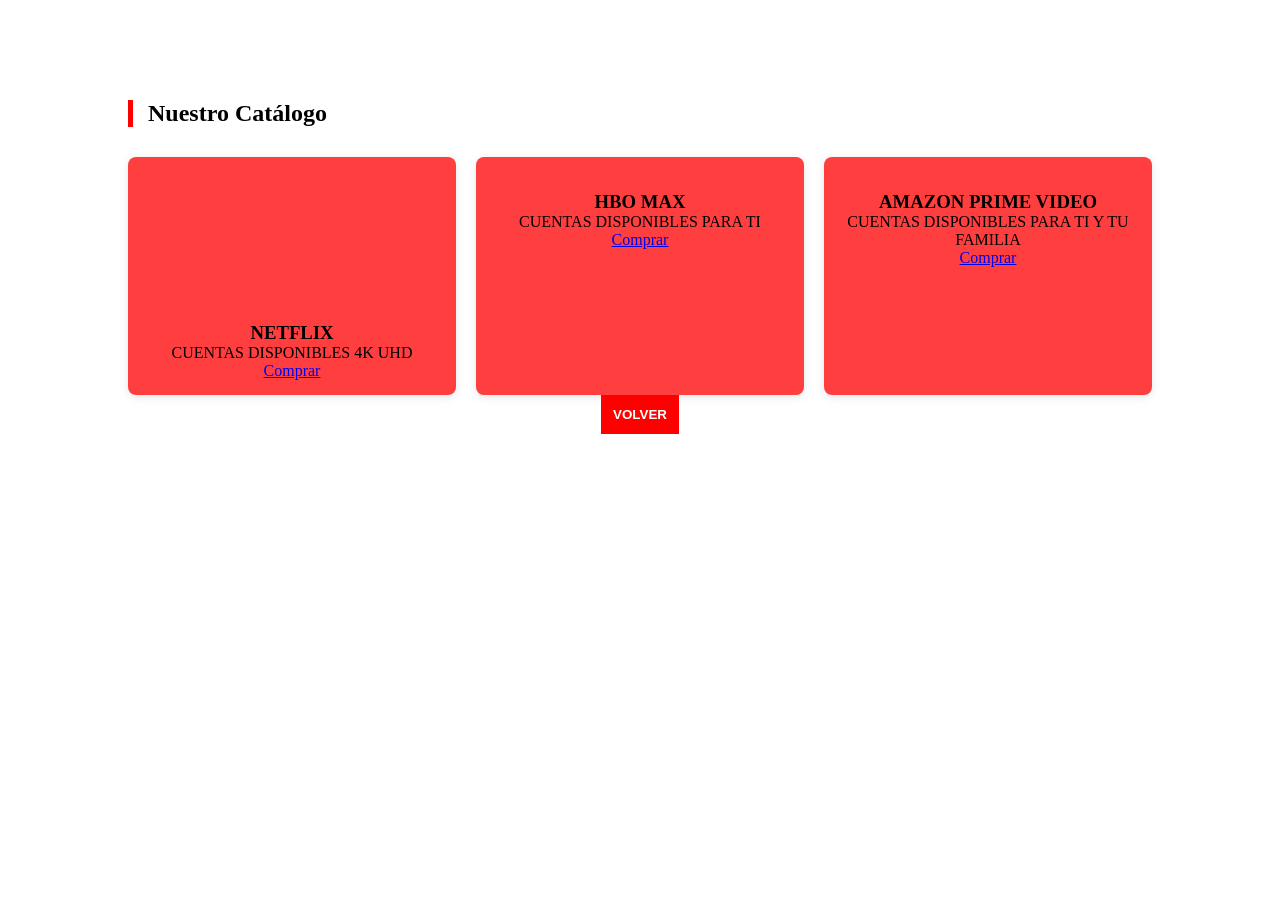
==== catalogo.html @ e99e134b "Add files via upload" ====
<!DOCTYPE html>
<html lang="en">
<head>
    <meta charset="UTF-8">
    <meta name="viewport" content="width=device-width, initial-scale=1.0">
    <title>Catalogo</title>
    <link rel="stylesheet" href="style.css">
</head>
<body>
        <section id="catalogo" class="content-section">
            <h2>Nuestro Catálogo</h2>
            <div class="grid-catalogo">
                <div class="card">
                    <div class="card-netflix">
                    <img src="https://encrypted-tbn0.gstatic.com/images?q=tbn:ANd9GcTK-b-GRJP49S_nvl8UDCQ2DDusVBUmQcN1Ug&s" width="300px" alt="">
                    </div>
                    <h3>NETFLIX</h3>
                    <p>CUENTAS DISPONIBLES 4K UHD </p>
                    <a href="Netflix">Comprar</a>
                </div>
                <div class="card">
                    <div class="card-hbo"></div>
                    <img src="https://rabbitlogo.com/wp-content/uploads/2025/07/hbo.jpg" width="300px" alt="">
                    <h3>HBO MAX</h3>
                    <p>CUENTAS DISPONIBLES PARA TI</p>
                    <a href="HBO">Comprar</a>
                </div>
                <div class="card">
                    <div class="card-amazon"></div>
                    <img src="https://i.pcmag.com/imagery/reviews/02dIsBiVpmVTMeXkrKxWy0W-13..v1582749138.png" width="300px" alt="">
                    <h3>AMAZON PRIME VIDEO</h3>
                    <p>CUENTAS DISPONIBLES PARA TI Y TU FAMILIA</p>
                    <a href="AMAZON PRIME VIDEO">Comprar</a>
                </div>
                </div>
            </div>
            <div class="volver">
            <a href="index.html"><i class="fas fa-arrow-left"></i>
        <button>VOLVER</button>
        </div> 
        </section>
</body>
</html>
---- style.css ----
:root {
    --color-principal: #2200ff;
    --color-acento: #ff0000;
    --color-fondo: #ffffff;
    --color-texto: #000000;
}
* {
    margin: 0;
}
body {
    font-family: 'Times New Roman', Times, serif;
    margin: 0;
    padding: 0;
    color: var(--color-texto);
    background-color: var(--color-fondo);
    scroll-behavior: smooth;
}


nav {
    display: flex;
    justify-content: space-between;
    align-items: center;
    background: var(--color-principal);
    padding: 1rem 10%;
    position: fixed;
    width: 80%; /* Ajustado para el padding */
    top: 0;
    z-index: 1000;
}

.logo {
    color: white;
    font-size: 1.5rem;
    font-weight: bold;
}

.nav-links {
    list-style: none;
    display: flex;
    margin: 0;
}

.nav-links li {
    margin-left: 20px;
}

.nav-links a {
    color: white;
    text-decoration: none;
    font-size: 1rem;
}

.nav-links a:hover {
    color: var(--color-acento);
}

.content-section {
    padding: 100px 10% 40px;
    max-width: 1100px;
    margin: auto;
}

.hero {
    display: flex; 
    flex-direction: column;
    justify-content: center;
    align-items: center;
    text-align: center;
    overflow: hidden; 
}
.hero-img{
    height: 100%;
    width: 100%;
    object-fit: cover;

}

h2 {
    border-left: 5px solid var(--color-acento);
    padding-left: 15px;
    margin-bottom: 30px;
}

.grid-catalogo {
    display: grid;
    grid-template-columns: repeat(auto-fit, minmax(250px, 1fr));
    gap: 20px;
}

.card {
    background: #ff3f3f;
    padding: 15px;
    border-radius: 8px;
    box-shadow: 0 2px 10px rgba(0,0,0,0.1);
    text-align: center;
}

.card-netflix {
    width: 100%;
    height: 150px;;
    height: 150px;
    background-size: cover;;
    background-position: center;
}
.card-hbo {
    width: 100%;
    height: 150px;;
    height: 1px;
    background-size: cover;;
    background-position: center;
}

.card-amazon {
    width: 100%;
    height: 150px;;
    height: 1px;
    background-size: cover;;
    background-position: center;
}

.contacto-wrapper {
    display: grid;
    grid-template-columns: 1fr 1fr;
    gap: 50px;
}

form {
    display: flex;
    flex-direction: column;
}

input, textarea {
    padding: 12px;
    margin-bottom: 10px;
    border: 1px solid #ddd;
    border-radius: 4px;
}

button {
    padding: 12px;
    background: var(--color-acento);
    color: white;
    border: none;
    cursor: pointer;
    font-weight: bold;
}

.mapa-placeholder {
    height: 200px;
    background: #eee;
    border: 1px dashed #ccc;
    display: flex;
    align-items: center;
    justify-content: center;
    margin-top: 10px;
}

footer {
    text-align:center;
    padding: 20px;
    background: #1a1a1a;
    color: white;
    margin-top: 430px;
}

@media (max-width: 768px) {
    .contacto-wrapper {
        grid-template-columns: 1fr;
    }
    nav {
        width: 90%;
        padding: 1rem 5%;
    }
}

.volver{
    display: flex;
    justify-content: center;
    padding: auto;
}
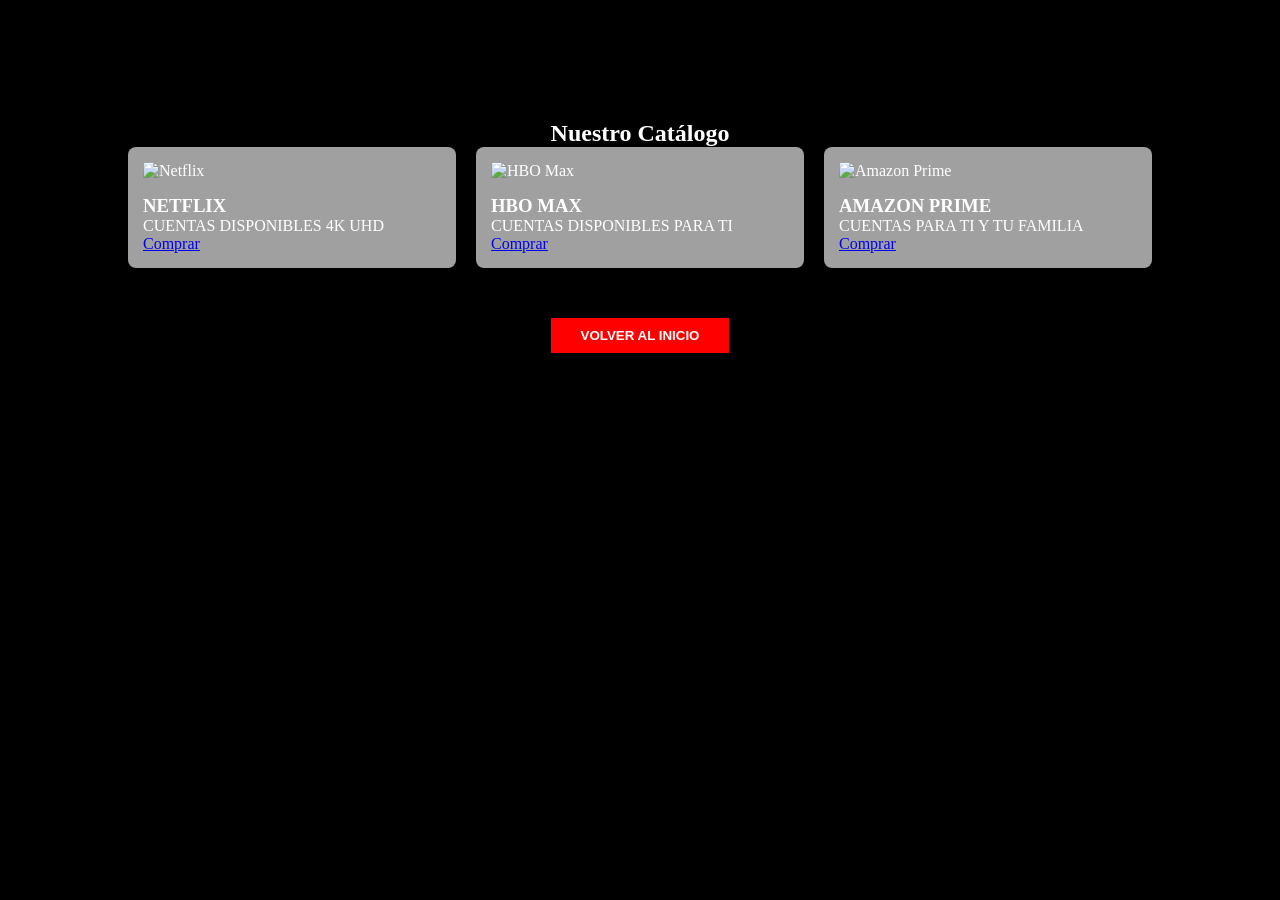
==== commit 39786c50: "Update catalogo.html" ====
--- a/catalogo.html
+++ b/catalogo.html
@@ -1,43 +1,38 @@
 <!DOCTYPE html>
-<html lang="en">
+<html lang="es">
 <head>
     <meta charset="UTF-8">
     <meta name="viewport" content="width=device-width, initial-scale=1.0">
-    <title>Catalogo</title>
+    <title>Catálogo - Streaming Services</title>
     <link rel="stylesheet" href="style.css">
 </head>
 <body>
-        <section id="catalogo" class="content-section">
-            <h2>Nuestro Catálogo</h2>
-            <div class="grid-catalogo">
-                <div class="card">
-                    <div class="card-netflix">
-                    <img src="https://encrypted-tbn0.gstatic.com/images?q=tbn:ANd9GcTK-b-GRJP49S_nvl8UDCQ2DDusVBUmQcN1Ug&s" width="300px" alt="">
-                    </div>
-                    <h3>NETFLIX</h3>
-                    <p>CUENTAS DISPONIBLES 4K UHD </p>
-                    <a href="Netflix">Comprar</a>
-                </div>
-                <div class="card">
-                    <div class="card-hbo"></div>
-                    <img src="https://rabbitlogo.com/wp-content/uploads/2025/07/hbo.jpg" width="300px" alt="">
-                    <h3>HBO MAX</h3>
-                    <p>CUENTAS DISPONIBLES PARA TI</p>
-                    <a href="HBO">Comprar</a>
-                </div>
-                <div class="card">
-                    <div class="card-amazon"></div>
-                    <img src="https://i.pcmag.com/imagery/reviews/02dIsBiVpmVTMeXkrKxWy0W-13..v1582749138.png" width="300px" alt="">
-                    <h3>AMAZON PRIME VIDEO</h3>
-                    <p>CUENTAS DISPONIBLES PARA TI Y TU FAMILIA</p>
-                    <a href="AMAZON PRIME VIDEO">Comprar</a>
-                </div>
-                </div>
+    <section class="content-section">
+        <h1>Nuestro Catálogo</h1>
+        <div class="grid-catalogo">
+            <div class="card">
+                <img src="https://encrypted-tbn0.gstatic.com/images?q=tbn:ANd9GcTK-b-GRJP49S_nvl8UDCQ2DDusVBUmQcN1Ug&s" alt="Netflix">
+                <h3>NETFLIX</h3>
+                <p>CUENTAS DISPONIBLES 4K UHD</p>
+                <a href="#" class="btn-comprar">Comprar</a>
             </div>
-            <div class="volver">
-            <a href="index.html"><i class="fas fa-arrow-left"></i>
-        <button>VOLVER</button>
-        </div> 
-        </section>
+            <div class="card">
+                <img src="https://rabbitlogo.com/wp-content/uploads/2025/07/hbo.jpg" alt="HBO Max">
+                <h3>HBO MAX</h3>
+                <p>CUENTAS DISPONIBLES PARA TI</p>
+                <a href="#" class="btn-comprar">Comprar</a>
+            </div>
+            <div class="card">
+                <img src="https://i.pcmag.com/imagery/reviews/02dIsBiVpmVTMeXkrKxWy0W-13..v1582749138.png" alt="Amazon Prime">
+                <h3>AMAZON PRIME</h3>
+                <p>CUENTAS PARA TI Y TU FAMILIA</p>
+                <a href="#" class="btn-comprar">Comprar</a>
+            </div>
+        </div>
+
+        <div class="volver">
+            <a href="index.html"><button>VOLVER AL INICIO</button></a>
+        </div>
+    </section>
 </body>
-</html>+</html>
--- a/style.css
+++ b/style.css
@@ -1,8 +1,8 @@
 :root {
-    --color-principal: #2200ff;
+    --color-principal: #000000;
     --color-acento: #ff0000;
-    --color-fondo: #ffffff;
-    --color-texto: #000000;
+    --color-fondo: #000000;
+    --color-texto: #ffffff;
 }
 * {
     margin: 0;
@@ -24,7 +24,7 @@
     background: var(--color-principal);
     padding: 1rem 10%;
     position: fixed;
-    width: 80%; /* Ajustado para el padding */
+    width: 80%;
     top: 0;
     z-index: 1000;
 }
@@ -56,11 +56,9 @@
 }
 
 .content-section {
-    padding: 100px 10% 40px;
-    max-width: 1100px;
-    margin: auto;
+    padding: 120px 10% 40px;
+    text-align: center;
 }
-
 .hero {
     display: flex; 
     flex-direction: column;
@@ -89,34 +87,19 @@
 }
 
 .card {
-    background: #ff3f3f;
+    background: #a0a0a0;
     padding: 15px;
     border-radius: 8px;
     box-shadow: 0 2px 10px rgba(0,0,0,0.1);
-    text-align: center;
+    text-align: justify;
 }
 
-.card-netflix {
+.card img {
     width: 100%;
-    height: 150px;;
-    height: 150px;
-    background-size: cover;;
-    background-position: center;
-}
-.card-hbo {
-    width: 100%;
-    height: 150px;;
-    height: 1px;
-    background-size: cover;;
-    background-position: center;
-}
-
-.card-amazon {
-    width: 100%;
-    height: 150px;;
-    height: 1px;
-    background-size: cover;;
-    background-position: center;
+    height: 180px;
+    object-fit: cover;
+    border-radius: 4px;
+    margin-bottom: 15px;
 }
 
 .contacto-wrapper {
@@ -137,13 +120,23 @@
     border-radius: 4px;
 }
 
-button {
-    padding: 12px;
-    background: var(--color-acento);
+.volver {
+    margin-top: 50px;
+    display: block;
+}
+
+.volver button {
+    padding: 10px 30px;
+    cursor: pointer;
+    background-color: var(--color-acento);
     color: white;
     border: none;
-    cursor: pointer;
     font-weight: bold;
+    transition: 0.3s;
+}
+
+.volver button:hover {
+    filter: brightness(1.2);
 }
 
 .mapa-placeholder {
@@ -159,7 +152,7 @@
 footer {
     text-align:center;
     padding: 20px;
-    background: #1a1a1a;
+    background: #000000;
     color: white;
     margin-top: 430px;
 }
@@ -173,9 +166,8 @@
         padding: 1rem 5%;
     }
 }
-
-.volver{
-    display: flex;
-    justify-content: center;
-    padding: auto;
+iframe {
+    margin: auto;
+    display: block;
+    position: relative;
 }
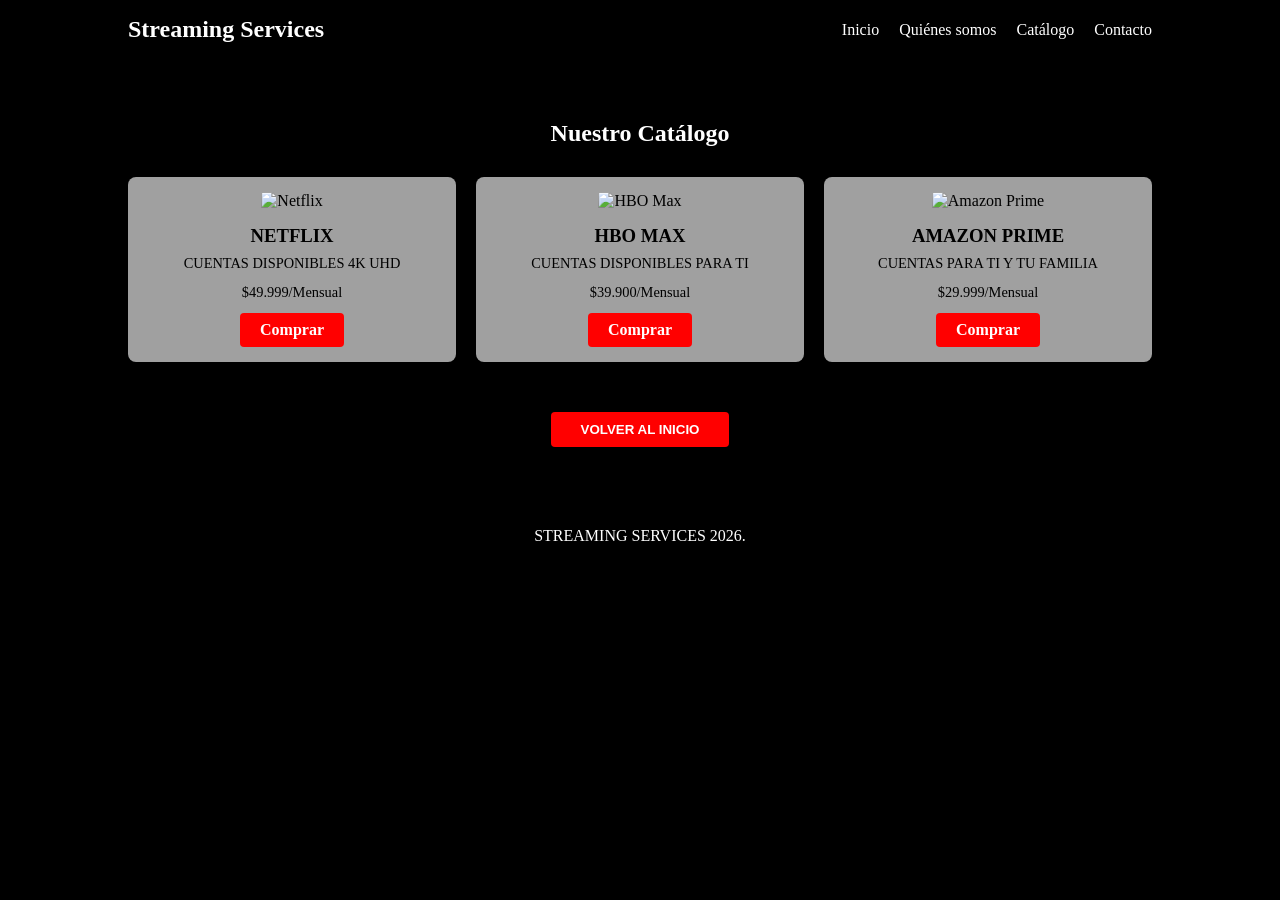
==== commit ed6e7bd4: "Update catalogo.html" ====
--- a/catalogo.html
+++ b/catalogo.html
@@ -7,32 +7,55 @@
     <link rel="stylesheet" href="style.css">
 </head>
 <body>
-    <section class="content-section">
-        <h1>Nuestro Catálogo</h1>
-        <div class="grid-catalogo">
-            <div class="card">
-                <img src="https://encrypted-tbn0.gstatic.com/images?q=tbn:ANd9GcTK-b-GRJP49S_nvl8UDCQ2DDusVBUmQcN1Ug&s" alt="Netflix">
-                <h3>NETFLIX</h3>
-                <p>CUENTAS DISPONIBLES 4K UHD</p>
-                <a href="#" class="btn-comprar">Comprar</a>
+
+    <header>
+        <nav>
+            <div class="logo">Streaming Services</div>
+            <ul class="nav-links">
+                <li><a href="index.html">Inicio</a></li>
+                <li><a href="quienessomos.html">Quiénes somos</a></li>
+                <li><a href="catalogo.html">Catálogo</a></li>
+                <li><a href="contacto.html">Contacto</a></li>
+            </ul>
+        </nav>
+    </header>
+
+    <main>
+        <section class="content-section">
+            <h1>Nuestro Catálogo</h1>
+            <div class="grid-catalogo">
+                <div class="card">
+                    <img src="https://encrypted-tbn0.gstatic.com/images?q=tbn:ANd9GcTK-b-GRJP49S_nvl8UDCQ2DDusVBUmQcN1Ug&s" alt="Netflix">
+                    <h3>NETFLIX</h3>
+                    <p>CUENTAS DISPONIBLES 4K UHD</p>
+                    <p>$49.999/Mensual</p>
+                    <a href="#" class="btn-comprar">Comprar</a>
+                </div>
+                <div class="card">
+                    <img src="https://rabbitlogo.com/wp-content/uploads/2025/07/hbo.jpg" alt="HBO Max">
+                    <h3>HBO MAX</h3>
+                    <p>CUENTAS DISPONIBLES PARA TI</p>
+                    <p>$39.900/Mensual</p>
+                    <a href="#" class="btn-comprar">Comprar</a>
+                </div>
+                <div class="card">
+                    <img src="https://i.pcmag.com/imagery/reviews/02dIsBiVpmVTMeXkrKxWy0W-13..v1582749138.png" alt="Amazon Prime">
+                    <h3>AMAZON PRIME</h3>
+                    <p>CUENTAS PARA TI Y TU FAMILIA</p>
+                    <p>$29.999/Mensual</p>
+                    <a href="#" class="btn-comprar">Comprar</a>
+                </div>
             </div>
-            <div class="card">
-                <img src="https://rabbitlogo.com/wp-content/uploads/2025/07/hbo.jpg" alt="HBO Max">
-                <h3>HBO MAX</h3>
-                <p>CUENTAS DISPONIBLES PARA TI</p>
-                <a href="#" class="btn-comprar">Comprar</a>
+
+            <div class="volver">
+                <a href="index.html"><button>VOLVER AL INICIO</button></a>
             </div>
-            <div class="card">
-                <img src="https://i.pcmag.com/imagery/reviews/02dIsBiVpmVTMeXkrKxWy0W-13..v1582749138.png" alt="Amazon Prime">
-                <h3>AMAZON PRIME</h3>
-                <p>CUENTAS PARA TI Y TU FAMILIA</p>
-                <a href="#" class="btn-comprar">Comprar</a>
-            </div>
-        </div>
+        </section>
+    </main>
 
-        <div class="volver">
-            <a href="index.html"><button>VOLVER AL INICIO</button></a>
-        </div>
-    </section>
+    <footer>
+        <p>STREAMING SERVICES 2026.</p>
+    </footer>
+
 </body>
 </html>
--- a/style.css
+++ b/style.css
@@ -4,19 +4,21 @@
     --color-fondo: #000000;
     --color-texto: #ffffff;
 }
+
 * {
     margin: 0;
-}
+    padding: 0;
+    box-sizing: border-box;
+}
+
 body {
     font-family: 'Times New Roman', Times, serif;
-    margin: 0;
-    padding: 0;
     color: var(--color-texto);
     background-color: var(--color-fondo);
     scroll-behavior: smooth;
 }
 
-
+/* ===== NAVBAR ===== */
 nav {
     display: flex;
     justify-content: space-between;
@@ -24,8 +26,9 @@
     background: var(--color-principal);
     padding: 1rem 10%;
     position: fixed;
-    width: 80%;
+    width: 100%;
     top: 0;
+    left: 0;
     z-index: 1000;
 }
 
@@ -56,22 +59,24 @@
 }
 
 .content-section {
-    padding: 120px 10% 40px;
-    text-align: center;
-}
+    padding: 120px 10% 60px;
+    text-align: center;
+}
+
 .hero {
-    display: flex; 
+    display: flex;
     flex-direction: column;
     justify-content: center;
     align-items: center;
     text-align: center;
-    overflow: hidden; 
-}
-.hero-img{
+    overflow: hidden;
+    padding-top: 60px;
+}
+
+.hero-img {
     height: 100%;
     width: 100%;
     object-fit: cover;
-
 }
 
 h2 {
@@ -80,18 +85,21 @@
     margin-bottom: 30px;
 }
 
+
 .grid-catalogo {
     display: grid;
     grid-template-columns: repeat(auto-fit, minmax(250px, 1fr));
     gap: 20px;
+    margin-top: 30px;
 }
 
 .card {
     background: #a0a0a0;
     padding: 15px;
     border-radius: 8px;
-    box-shadow: 0 2px 10px rgba(0,0,0,0.1);
-    text-align: justify;
+    box-shadow: 0 2px 10px rgba(0,0,0,0.3);
+    text-align: center;
+    color: #000;
 }
 
 .card img {
@@ -102,11 +110,69 @@
     margin-bottom: 15px;
 }
 
+.card h3 {
+    margin-bottom: 8px;
+}
+
+.card p {
+    margin-bottom: 12px;
+    font-size: 0.9rem;
+}
+
+
+.btn-comprar {
+    display: inline-block;
+    padding: 8px 20px;
+    background-color: var(--color-acento);
+    color: white;
+    text-decoration: none;
+    border-radius: 4px;
+    font-weight: bold;
+    transition: 0.3s;
+}
+
+.btn-comprar:hover {
+    filter: brightness(1.2);
+}
+
+
+.contacto-page h1 {
+    margin-bottom: 30px;
+}
+
 .contacto-wrapper {
     display: grid;
     grid-template-columns: 1fr 1fr;
     gap: 50px;
-}
+    text-align: left;
+}
+
+.formulario-card,
+.info-card {
+    background: #1a1a1a;
+    padding: 25px;
+    border-radius: 8px;
+}
+
+.formulario-card h3,
+.info-card h3 {
+    margin-bottom: 15px;
+    color: var(--color-acento);
+}
+
+.datos p {
+    margin-bottom: 10px;
+}
+
+.datos i {
+    margin-right: 8px;
+    color: var(--color-acento);
+}
+
+.mapa {
+    margin-top: 20px;
+}
+
 
 form {
     display: flex;
@@ -116,13 +182,38 @@
 input, textarea {
     padding: 12px;
     margin-bottom: 10px;
-    border: 1px solid #ddd;
-    border-radius: 4px;
-}
+    border: 1px solid #444;
+    border-radius: 4px;
+    background: #2a2a2a;
+    color: white;
+}
+
+input::placeholder,
+textarea::placeholder {
+    color: #aaa;
+}
+
+
+.btn-enviar {
+    padding: 12px 30px;
+    cursor: pointer;
+    background-color: var(--color-acento);
+    color: white;
+    border: none;
+    font-weight: bold;
+    border-radius: 4px;
+    transition: 0.3s;
+}
+
+.btn-enviar:hover {
+    filter: brightness(1.2);
+}
+
 
 .volver {
     margin-top: 50px;
     display: block;
+    text-align: center;
 }
 
 .volver button {
@@ -132,6 +223,7 @@
     color: white;
     border: none;
     font-weight: bold;
+    border-radius: 4px;
     transition: 0.3s;
 }
 
@@ -139,35 +231,35 @@
     filter: brightness(1.2);
 }
 
-.mapa-placeholder {
-    height: 200px;
-    background: #eee;
-    border: 1px dashed #ccc;
-    display: flex;
-    align-items: center;
-    justify-content: center;
-    margin-top: 10px;
-}
+
+iframe {
+    margin: 40px auto;
+    display: block;
+}
+
 
 footer {
-    text-align:center;
+    text-align: center;
     padding: 20px;
     background: #000000;
     color: white;
-    margin-top: 430px;
-}
+    margin-top: 0;
+}
+
 
 @media (max-width: 768px) {
     .contacto-wrapper {
         grid-template-columns: 1fr;
     }
+
     nav {
-        width: 90%;
         padding: 1rem 5%;
+        flex-wrap: wrap;
+        gap: 10px;
     }
-}
-iframe {
-    margin: auto;
-    display: block;
-    position: relative;
-}
+
+    iframe {
+        width: 100%;
+        height: 200px;
+    }
+}
